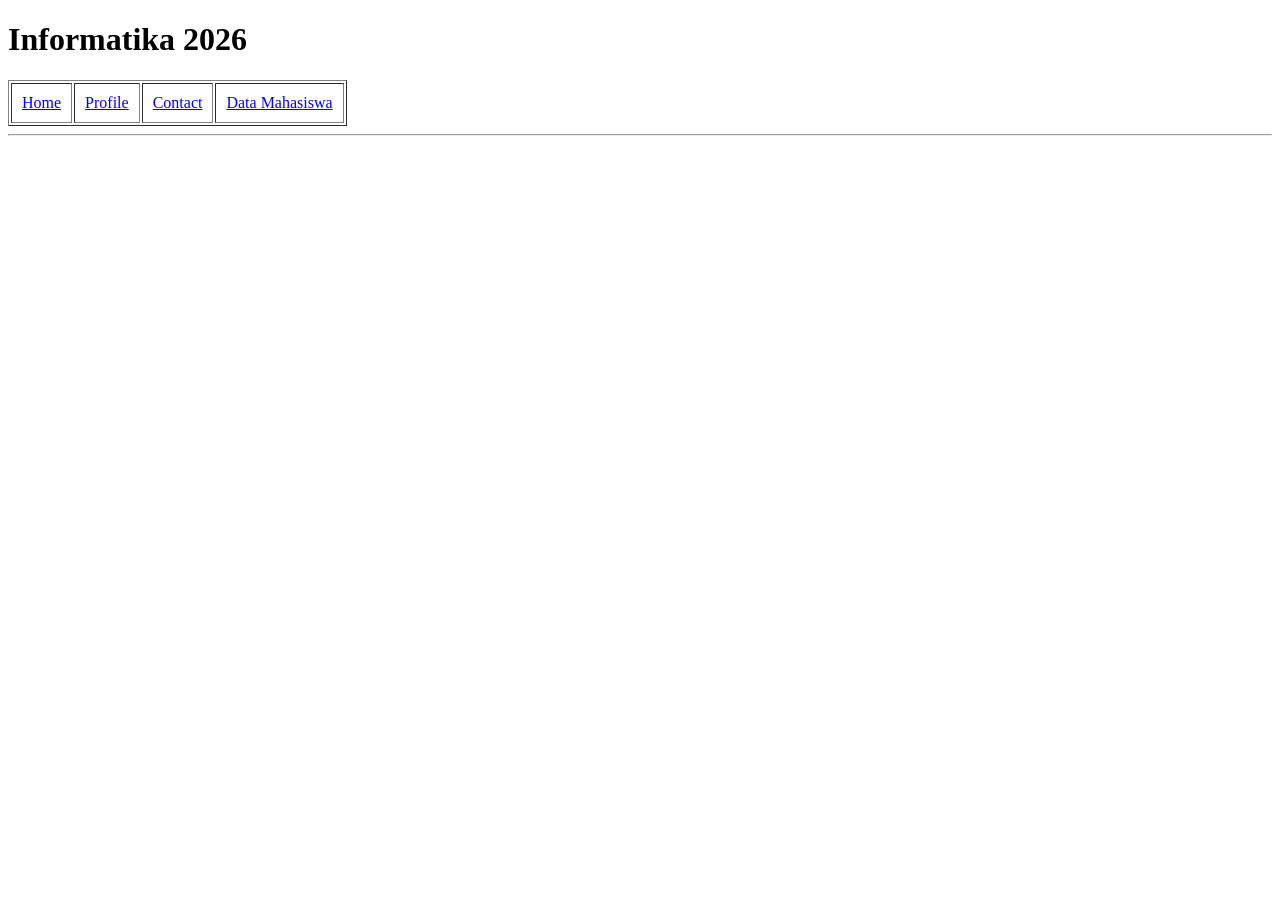
==== contact.html @ 632a073b "add table data mahasiswa" ====
<!DOCTYPE html>
<html lang="en">
<head>
    <meta charset="UTF-8">
    <meta name="viewport" content="width=device-width, initial-scale=1.0">
    <title>Contact | Informatika 2026</title>
</head>
<body>
   <h1>Informatika 2026</h1>
        <table border="1" cellspascing="0" cellpadding="10px">
            <tr>
                <td><a href="index.html">Home</a></td>
                <td><a href="profile.html">Profile</a></td>
                <td><a href="contact.html">Contact</a></td>
                <td><a href="mahasiswa.html">Data Mahasiswa</a></td>
            </tr>
        </table>
        <hr/> <!-- This is a line break -->
</body>
</html>
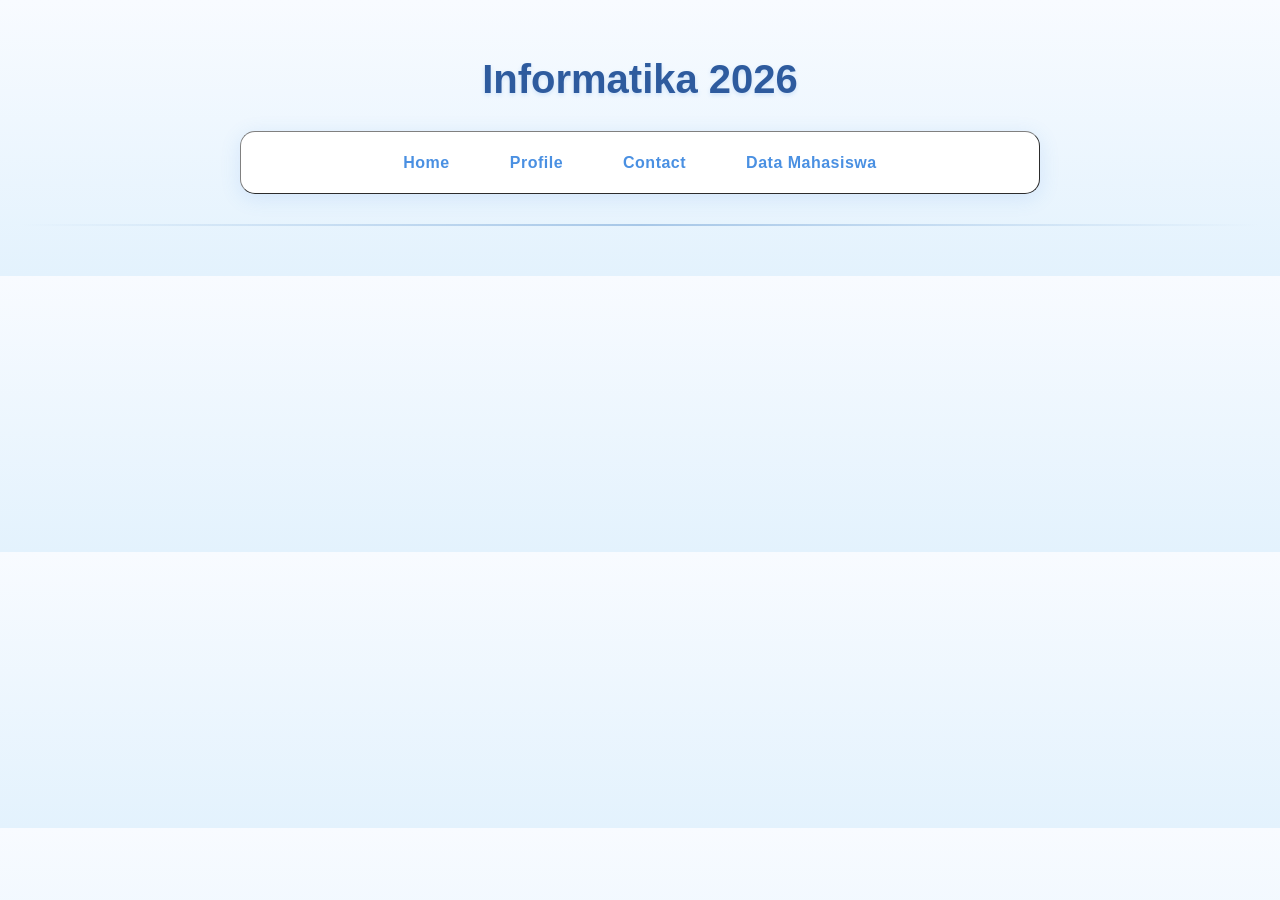
==== commit 00f5672b: "add style css" ====
--- a/contact.html
+++ b/contact.html
@@ -4,6 +4,7 @@
     <meta charset="UTF-8">
     <meta name="viewport" content="width=device-width, initial-scale=1.0">
     <title>Contact | Informatika 2026</title>
+    <link rel="stylesheet" href="style.css">
 </head>
 <body>
    <h1>Informatika 2026</h1>
--- a/style.css
+++ b/style.css
@@ -0,0 +1,268 @@
+/* Calm Blue Theme for Informatika 2026 - Modern, Clean, Academic Style */
+
+* {
+  box-sizing: border-box;
+}
+
+body {
+  font-family: 'Segoe UI', Tahoma, Geneva, Verdana, sans-serif;
+  margin: 0;
+  padding: 20px;
+  background: linear-gradient(to bottom, #F8FBFF 0%, #E3F2FD 100%);
+  color: #2E5B9E;
+  line-height: 1.6;
+}
+
+h1 {
+  color: #2E5B9E;
+  text-align: center;
+  font-size: 2.5em;
+  margin-bottom: 10px;
+  text-shadow: 0 2px 4px rgba(74, 144, 226, 0.2);
+}
+
+h2, h3 {
+  color: #4A90E2;
+  margin-top: 30px;
+}
+
+a {
+  color: #4A90E2;
+  text-decoration: none;
+  transition: color 0.3s ease, background 0.3s ease;
+}
+
+a:hover {
+  color: #7BB2F0;
+}
+
+hr {
+  border: none;
+  height: 2px;
+  background: linear-gradient(to right, transparent, #A7C7E7, transparent);
+  margin: 30px 0;
+}
+
+/* Navigation Table -> Horizontal Nav Bar */
+body > table:first-of-type {
+  display: flex;
+  justify-content: center;
+  background: #FFFFFF;
+  box-shadow: 0 4px 20px rgba(74, 144, 226, 0.15);
+  border-radius: 15px;
+  overflow: hidden;
+  margin: 20px auto 30px;
+  max-width: 800px;
+}
+
+body > table:first-of-type td {
+  border: none;
+  padding: 0;
+  flex: 1;
+}
+
+body > table:first-of-type td a {
+  display: block;
+  padding: 18px 30px;
+  text-align: center;
+  font-weight: 600;
+  letter-spacing: 0.5px;
+}
+
+body > table:first-of-type td a:hover {
+  background: #A7C7E7;
+  color: #2E5B9E;
+}
+
+/* Content Tables (Data Mahasiswa, Forms) */
+table {
+  width: 100%;
+  max-width: 1000px;
+  margin: 25px auto;
+  background: #FFFFFF;
+  box-shadow: 0 6px 25px rgba(74, 144, 226, 0.12);
+  border-radius: 15px;
+  overflow: hidden;
+  border-collapse: collapse;
+  font-size: 16px;
+}
+
+th {
+  background: linear-gradient(135deg, #7BB2F0 0%, #4A90E2 100%);
+  color: white;
+  padding: 18px 20px;
+  text-align: left;
+  font-weight: 600;
+  font-size: 16px;
+}
+
+td {
+  padding: 18px 20px;
+  border-bottom: 1px solid #E8F4FD;
+  vertical-align: top;
+}
+
+tbody tr:nth-child(even) {
+  background: #F8FCFF;
+}
+
+tbody tr:hover {
+  background: #E3F2FD !important;
+  transform: scale(1.01);
+  transition: all 0.3s ease;
+}
+
+/* Images */
+img {
+  max-width: 100%;
+  height: auto;
+  border-radius: 12px;
+  box-shadow: 0 6px 25px rgba(74, 144, 226, 0.25);
+  transition: transform 0.3s ease, box-shadow 0.3s ease;
+}
+
+img:hover {
+  transform: translateY(-5px);
+  box-shadow: 0 10px 35px rgba(74, 144, 226, 0.35);
+}
+
+/* Lists */
+ul {
+  background: #FFFFFF;
+  padding: 25px;
+  border-radius: 12px;
+  box-shadow: 0 4px 15px rgba(0, 0, 0, 0.08);
+  margin: 20px 0;
+  list-style: none;
+}
+
+ul li {
+  padding: 10px 0;
+  position: relative;
+  padding-left: 30px;
+}
+
+ul li:before {
+  content: '▹';
+  color: #4A90E2;
+  font-weight: bold;
+  position: absolute;
+  left: 0;
+}
+
+ul ul {
+  margin-left: 20px;
+  background: transparent;
+  box-shadow: none;
+  padding: 10px 0;
+}
+
+/* Forms */
+form table {
+  box-shadow: none;
+  background: #F8FBFF;
+  border-radius: 12px;
+  overflow: visible;
+  max-width: 600px;
+}
+
+form td {
+  padding: 15px 20px;
+  border-bottom: 1px solid #E5E5E5;
+}
+
+label {
+  font-weight: 600;
+  color: #2E5B9E;
+  min-width: 120px;
+  display: inline-block;
+}
+
+input, select, textarea {
+  width: 100%;
+  padding: 12px 15px;
+  border: 2px solid #A7C7E7;
+  border-radius: 8px;
+  font-size: 16px;
+  font-family: inherit;
+  transition: all 0.3s ease;
+  background: white;
+}
+
+input:focus, select:focus, textarea:focus {
+  outline: none;
+  border-color: #4A90E2;
+  box-shadow: 0 0 12px rgba(74, 144, 226, 0.3);
+  transform: translateY(-1px);
+}
+
+button {
+  background: linear-gradient(135deg, #4A90E2 0%, #7BB2F0 100%);
+  color: white;
+  border: none;
+  padding: 14px 30px;
+  border-radius: 8px;
+  font-size: 16px;
+  font-weight: 600;
+  cursor: pointer;
+  transition: all 0.3s ease;
+  box-shadow: 0 4px 15px rgba(74, 144, 226, 0.3);
+}
+
+button:hover {
+  transform: translateY(-2px);
+  box-shadow: 0 6px 20px rgba(74, 144, 226, 0.4);
+}
+
+button:active {
+  transform: translateY(0);
+}
+
+/* Responsive */
+@media (max-width: 768px) {
+  body {
+    padding: 15px;
+  }
+  
+  h1 {
+    font-size: 2em;
+  }
+  
+  body > table:first-of-type {
+    flex-direction: column;
+    max-width: 100%;
+  }
+  
+  body > table:first-of-type td a {
+    padding: 15px 20px;
+  }
+  
+  table, form table {
+    font-size: 14px;
+    margin: 15px 0;
+  }
+  
+  th, td {
+    padding: 12px 15px;
+  }
+  
+  input, select, textarea {
+    font-size: 16px; /* Prevents zoom on iOS */
+  }
+}
+
+/* Specific fixes */
+form table td:last-child {
+  padding-left: 10px;
+}
+
+p {
+  font-size: 1.1em;
+  margin: 15px 0;
+}
+
+@media print {
+  body > table:first-of-type {
+    display: table !important;
+  }
+}
